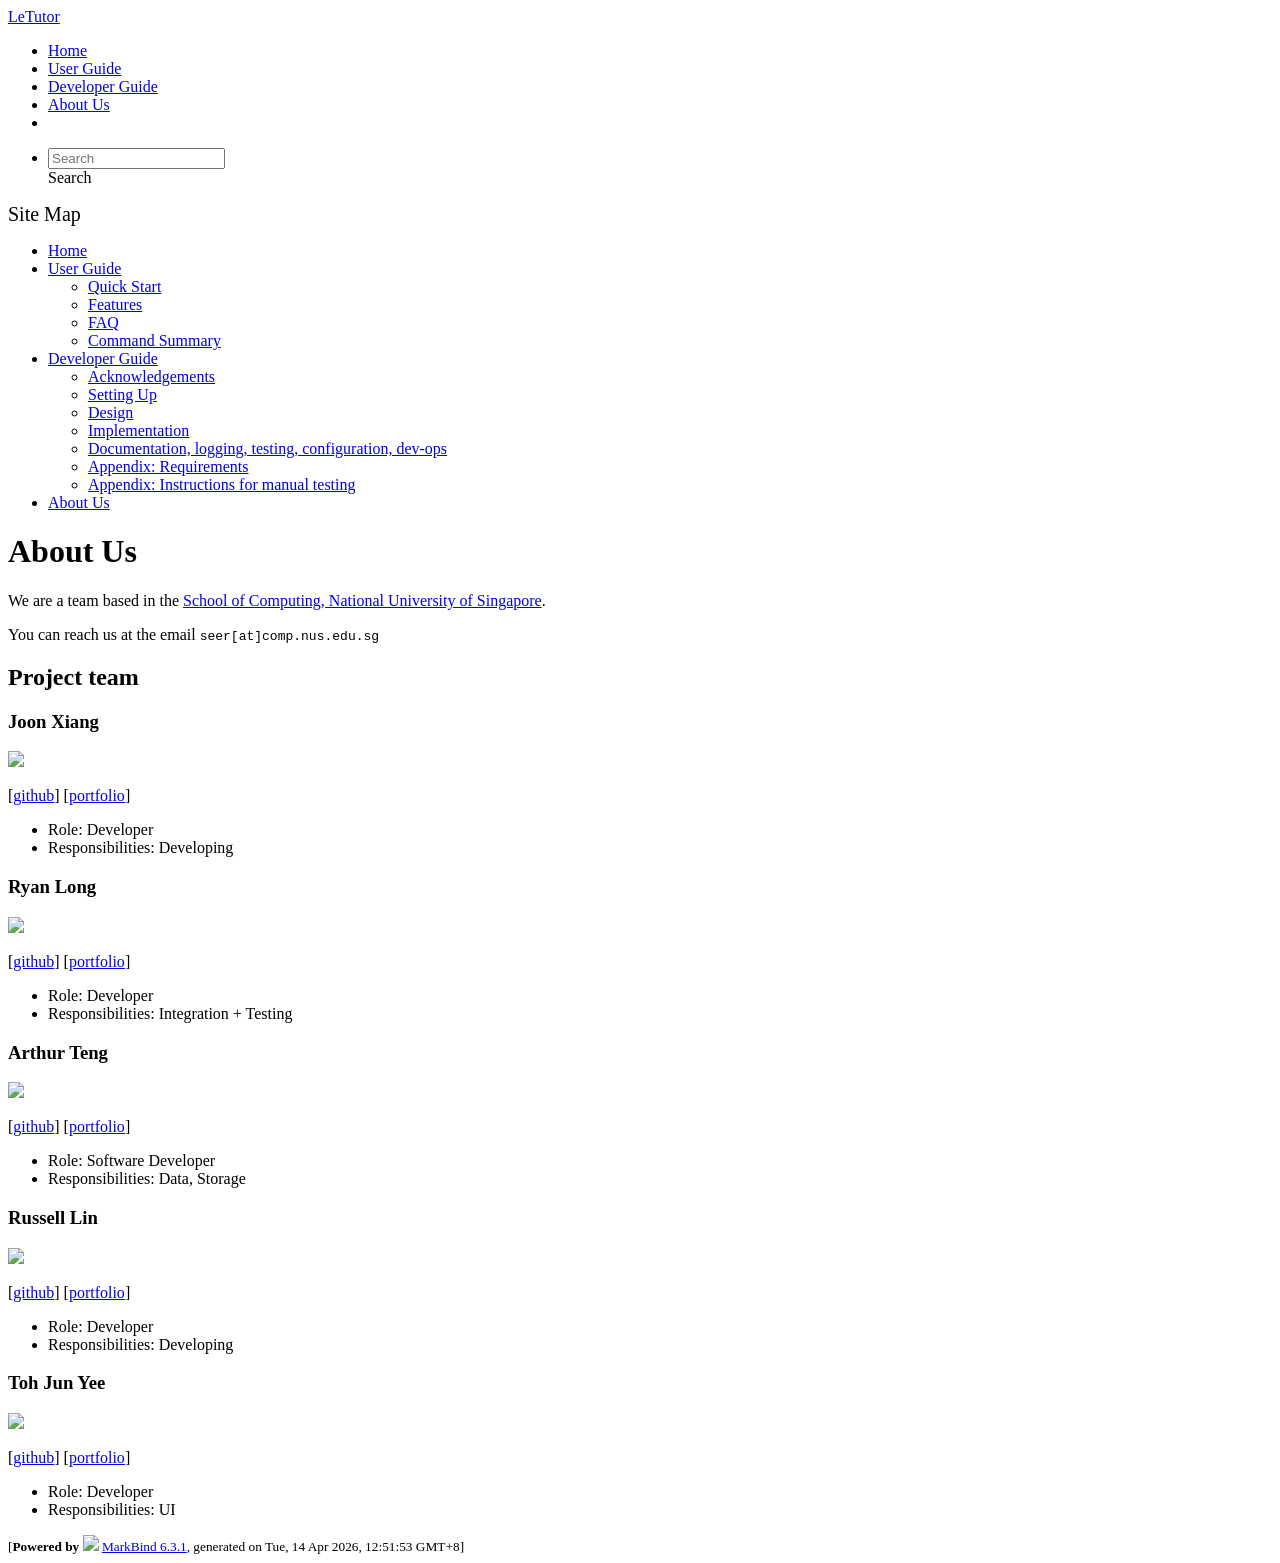
==== AboutUs.html @ 74c35b96 "deploy: 2dd0867e0ca7c27bc8e0aafd81cacf4e21fe19c0" ====
<!DOCTYPE html>
<html>
<head>
    <meta charset="utf-8">
    <meta http-equiv="X-UA-Compatible" content="IE=edge">
    <meta name="generator" content="MarkBind 6.3.1">
    <meta name="viewport" content="width=device-width, initial-scale=1"><title>LeTutor - About Us - AddressBook Level-3</title> <link rel="stylesheet" href="/tp/markbind/css/bootstrap.min.css"> <link rel="stylesheet" href="/tp/markbind/fontawesome/css/all.min.css"> <link rel="stylesheet" href="/tp/markbind/glyphicons/css/bootstrap-glyphicons.min.css"><link rel="stylesheet" href="/tp/markbind/css/codeblock-light.min.css"><link rel="stylesheet" href="/tp/markbind/css/markbind.min.css"><link rel="stylesheet" href="/tp/plugins/markbind-plugin-anchors/markbind-plugin-anchors.css"><link rel="stylesheet" href="/tp/plugins/markbind-plugin-tree/markbind-plugin-tree.css">
    
  <link rel="stylesheet" href="/tp/stylesheets/main.css">
<link rel="icon" href="/tp/images/SeEduLogo.png"></head>
<script>
  const baseUrl = '/tp'
</script>
<body  data-code-theme="light">
<div id="app"><!--[--><header sticky><div data-v-26aac3dc><nav class="navbar navbar-expand-md d-print-none navbar-dark bg-dark" data-v-26aac3dc><div class="container-fluid" data-v-26aac3dc><div class="navbar-left" data-v-26aac3dc><!--[--><a href="/tp/index.html" title="LeTutor" class="navbar-brand">LeTutor</a><!--]--></div><div class="navbar-default" data-v-26aac3dc><ul class="navbar-nav me-auto mt-2 mt-lg-0" data-v-26aac3dc><!--[--> <li><a href="/tp/index.html" class="nav-link">Home</a></li> <li><a href="/tp/UserGuide.html" class="nav-link">User Guide</a></li> <li><a href="/tp/DeveloperGuide.html" class="nav-link">Developer Guide</a></li> <li><a href="/tp/AboutUs.html" class="nav-link">About Us</a></li> <li><a href="https://github.com/AY2526S2-CS2103T-T08-4/tp" target="_blank" class="nav-link"><span><span aria-hidden="true" class="fab fa-github"></span></span></a></li> <!--]--></ul></div><ul class="navbar-nav navbar-right" data-v-26aac3dc><!--[--><li><form class="navbar-form"><div style="position:relative;" class="dropdown" data-v-00e26d0a><!--[--><input value="" data-bs-toggle="dropdown" type="text" class="form-control" placeholder="Search" autocomplete="off" data-v-00e26d0a><div class="form-control placeholder-div-hidden" data-v-00e26d0a>Search</div><!--]--><ul class="dropdown-menu search-dropdown-menu dropdown-menu-hidden dropdown-menu-end" data-v-00e26d0a><!--[--><!--]--></ul></div></form></li><!--]--></ul></div></nav><div style="display:none;" class="lower-navbar-container" data-v-26aac3dc><!--[--><!----><!----><!--]--></div></div></header> <div id="flex-body"><nav id="site-nav" data-v-6b1b63d2><!--[--><div class="site-nav-top"><div class="fw-bold mb-2" style="font-size:1.25rem;">Site Map</div></div> <div class="nav-component slim-scroll"><div class="site-nav-root"><!--[--><ul class="site-nav-list site-nav-list-root" data-v-6b1b63d2><!--[--><li><div class="site-nav-default-list-item site-nav-list-item-0" onclick="handleSiteNavClick(this)"><a href="/tp/index.html">Home</a></div></li> <li><div class="site-nav-default-list-item site-nav-list-item-0" onclick="handleSiteNavClick(this)"><a href="/tp/UserGuide.html">User Guide</a> <div class="site-nav-dropdown-btn-container"><i class="site-nav-dropdown-btn-icon site-nav-rotate-icon" onclick="handleSiteNavClick(this.parentNode.parentNode, false); event.stopPropagation();"><span class="glyphicon glyphicon-menu-down" aria-hidden="true"></span></i></div></div><ul class="site-nav-dropdown-container site-nav-dropdown-container-open site-nav-list"><li><div class="site-nav-default-list-item site-nav-list-item-1" onclick="handleSiteNavClick(this)"><a href="/tp/UserGuide.html#quick-start">Quick Start</a></div></li> <li><div class="site-nav-default-list-item site-nav-list-item-1" onclick="handleSiteNavClick(this)"><a href="/tp/UserGuide.html#features">Features</a></div></li> <li><div class="site-nav-default-list-item site-nav-list-item-1" onclick="handleSiteNavClick(this)"><a href="/tp/UserGuide.html#faq">FAQ</a></div></li> <li><div class="site-nav-default-list-item site-nav-list-item-1" onclick="handleSiteNavClick(this)"><a href="/tp/UserGuide.html#faq">Command Summary</a></div></li></ul></li> <li><div class="site-nav-default-list-item site-nav-list-item-0" onclick="handleSiteNavClick(this)"><a href="/tp/DeveloperGuide.html">Developer Guide</a> <div class="site-nav-dropdown-btn-container"><i class="site-nav-dropdown-btn-icon site-nav-rotate-icon" onclick="handleSiteNavClick(this.parentNode.parentNode, false); event.stopPropagation();"><span class="glyphicon glyphicon-menu-down" aria-hidden="true"></span></i></div></div><ul class="site-nav-dropdown-container site-nav-dropdown-container-open site-nav-list"><li><div class="site-nav-default-list-item site-nav-list-item-1" onclick="handleSiteNavClick(this)"><a href="/tp/DeveloperGuide.html#acknowledgements">Acknowledgements</a></div></li> <li><div class="site-nav-default-list-item site-nav-list-item-1" onclick="handleSiteNavClick(this)"><a href="/tp/DeveloperGuide.html#setting-up-getting-started">Setting Up</a></div></li> <li><div class="site-nav-default-list-item site-nav-list-item-1" onclick="handleSiteNavClick(this)"><a href="/tp/DeveloperGuide.html#design">Design</a></div></li> <li><div class="site-nav-default-list-item site-nav-list-item-1" onclick="handleSiteNavClick(this)"><a href="/tp/DeveloperGuide.html#implementation">Implementation</a></div></li> <li><div class="site-nav-default-list-item site-nav-list-item-1" onclick="handleSiteNavClick(this)"><a href="/tp/DeveloperGuide.html#documentation-logging-testing-configuration-dev-ops">Documentation, logging, testing, configuration, dev-ops</a></div></li> <li><div class="site-nav-default-list-item site-nav-list-item-1" onclick="handleSiteNavClick(this)"><a href="/tp/DeveloperGuide.html#appendix-requirements">Appendix: Requirements</a></div></li> <li><div class="site-nav-default-list-item site-nav-list-item-1" onclick="handleSiteNavClick(this)"><a href="/tp/DeveloperGuide.html#appendix-instructions-for-manual-testing">Appendix: Instructions for manual testing</a></div></li></ul></li> <li><div class="site-nav-default-list-item site-nav-list-item-0" onclick="handleSiteNavClick(this)"><a href="/tp/AboutUs.html">About Us</a></div></li><!--]--><!--v-if--></ul><!--]--></div></div><!--]--><!--v-if--></nav> <div id="content-wrapper"><h1 id="about-us">About Us<a class="fa fa-anchor" href="#about-us" onclick="event.stopPropagation()"></a></h1> <p>We are a team based in the <a href="http://www.comp.nus.edu.sg">School of Computing, National University of Singapore</a>.</p> <p>You can reach us at the email <code class="hljs inline no-lang">seer[at]comp.nus.edu.sg</code></p> <h2 id="project-team">Project team<a class="fa fa-anchor" href="#project-team" onclick="event.stopPropagation()"></a></h2> <h3 id="joon-xiang">Joon Xiang<a class="fa fa-anchor" href="#joon-xiang" onclick="event.stopPropagation()"></a></h3> <img src="/tp/images/jxgohh.png" width="200px"> <p>[<a href="https://github.com/jxgohh">github</a>]
[<a href="/tp/team/johndoe.html">portfolio</a>]</p> <ul><li>Role: Developer</li> <li>Responsibilities: Developing</li></ul> <h3 id="ryan-long">Ryan Long<a class="fa fa-anchor" href="#ryan-long" onclick="event.stopPropagation()"></a></h3> <img src="/tp/images/sehjinryan.png" width="200px"> <p>[<a href="http://github.com/sehjinryan">github</a>]
[<a href="/tp/team/johndoe.html">portfolio</a>]</p> <ul><li>Role: Developer</li> <li>Responsibilities: Integration + Testing</li></ul> <h3 id="arthur-teng">Arthur Teng<a class="fa fa-anchor" href="#arthur-teng" onclick="event.stopPropagation()"></a></h3> <img src="/tp/images/archonward.png" width="200px"> <p>[<a href="http://github.com/archonward">github</a>] [<a href="/tp/team/johndoe.html">portfolio</a>]</p> <ul><li>Role: Software Developer</li> <li>Responsibilities: Data, Storage</li></ul> <h3 id="russell-lin">Russell Lin<a class="fa fa-anchor" href="#russell-lin" onclick="event.stopPropagation()"></a></h3> <img src="/tp/images/sillymursu.png" width="200px"> <p>[<a href="http://github.com/sillymursu">github</a>]
[<a href="/tp/team/johndoe.html">portfolio</a>]</p> <ul><li>Role: Developer</li> <li>Responsibilities: Developing</li></ul> <h3 id="toh-jun-yee">Toh Jun Yee<a class="fa fa-anchor" href="#toh-jun-yee" onclick="event.stopPropagation()"></a></h3> <img src="/tp/images/desnen.png" width="200px"> <p>[<a href="http://github.com/desnen">github</a>]
[<a href="/tp/team/johndoe.html">portfolio</a>]</p> <ul><li>Role: Developer</li> <li>Responsibilities: UI</li></ul></div> <nav id="page-nav" data-v-6b1b63d2><!--[--><div class="nav-component slim-scroll"></div><!--]--><!--v-if--></nav> <div class="scroll-top-button fa-lg d-print-none" style="display:none;bottom:2%;right:2%;position:fixed;" aria-hidden="true"><!--[--><i class="fas fa-arrow-circle-up"></i><!--]--></div></div> <footer><div class="text-center"><small>[<span><strong>Powered by</strong></span> <img src="https://markbind.org/favicon.ico" width="30"> <a href="https://markbind.org/">MarkBind 6.3.1</a>, generated on Tue, 14 Apr 2026, 12:51:53 GMT+8]</small></div></footer><!--]--></div>
</body><script src="/tp/markbind/js/bootstrap-utility.min.js"></script>
<script src="/tp/markbind/js/polyfill.min.js"></script>
<script src="/tp/markbind/js/vue.global.prod.min.js"></script>
<script src="/tp/markbind/js/markbind.min.js"></script>
<script src="AboutUs.page-vue-render.js"></script>
<script>
  MarkBind.setupWithSearch()
</script>
</html>
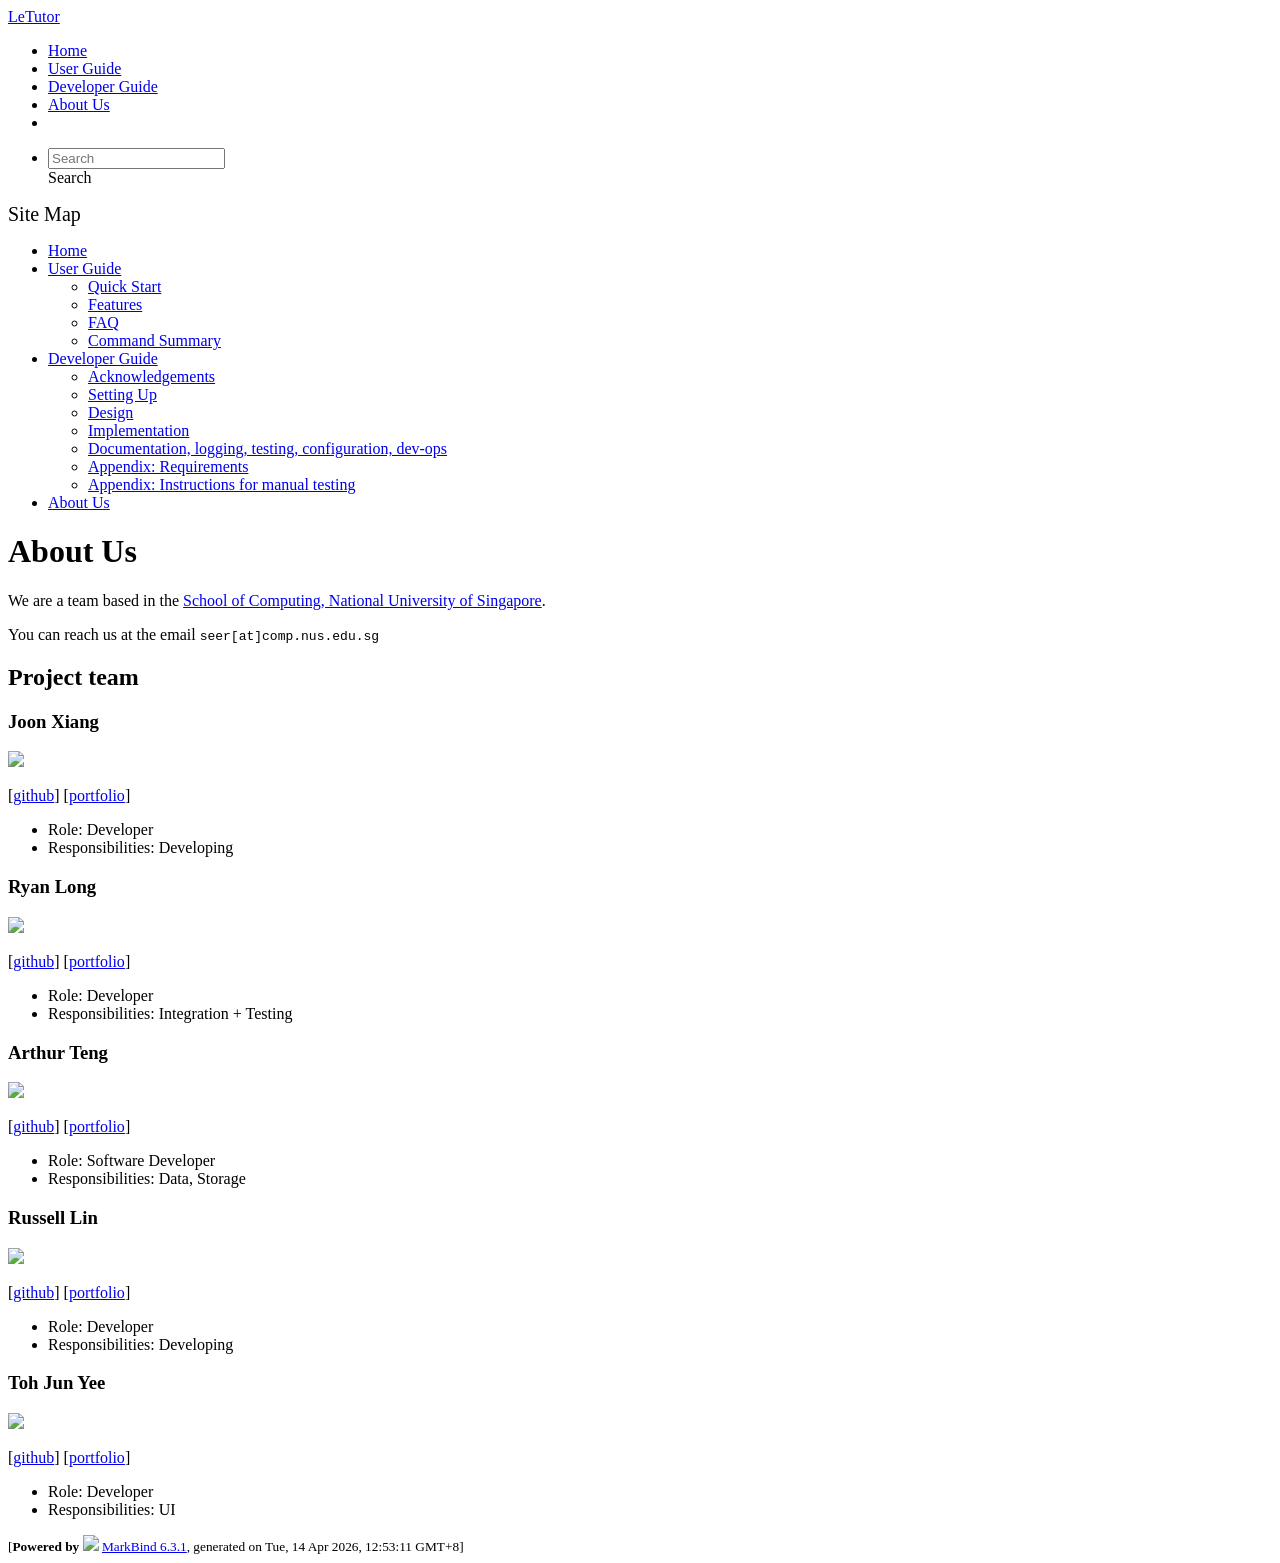
==== commit b8eb90fe: "deploy: 23c61cf572f37f489bb206acfd65552ca216626f" ====
--- a/AboutUs.html
+++ b/AboutUs.html
@@ -16,7 +16,7 @@
 [<a href="/tp/team/johndoe.html">portfolio</a>]</p> <ul><li>Role: Developer</li> <li>Responsibilities: Developing</li></ul> <h3 id="ryan-long">Ryan Long<a class="fa fa-anchor" href="#ryan-long" onclick="event.stopPropagation()"></a></h3> <img src="/tp/images/sehjinryan.png" width="200px"> <p>[<a href="http://github.com/sehjinryan">github</a>]
 [<a href="/tp/team/johndoe.html">portfolio</a>]</p> <ul><li>Role: Developer</li> <li>Responsibilities: Integration + Testing</li></ul> <h3 id="arthur-teng">Arthur Teng<a class="fa fa-anchor" href="#arthur-teng" onclick="event.stopPropagation()"></a></h3> <img src="/tp/images/archonward.png" width="200px"> <p>[<a href="http://github.com/archonward">github</a>] [<a href="/tp/team/johndoe.html">portfolio</a>]</p> <ul><li>Role: Software Developer</li> <li>Responsibilities: Data, Storage</li></ul> <h3 id="russell-lin">Russell Lin<a class="fa fa-anchor" href="#russell-lin" onclick="event.stopPropagation()"></a></h3> <img src="/tp/images/sillymursu.png" width="200px"> <p>[<a href="http://github.com/sillymursu">github</a>]
 [<a href="/tp/team/johndoe.html">portfolio</a>]</p> <ul><li>Role: Developer</li> <li>Responsibilities: Developing</li></ul> <h3 id="toh-jun-yee">Toh Jun Yee<a class="fa fa-anchor" href="#toh-jun-yee" onclick="event.stopPropagation()"></a></h3> <img src="/tp/images/desnen.png" width="200px"> <p>[<a href="http://github.com/desnen">github</a>]
-[<a href="/tp/team/johndoe.html">portfolio</a>]</p> <ul><li>Role: Developer</li> <li>Responsibilities: UI</li></ul></div> <nav id="page-nav" data-v-6b1b63d2><!--[--><div class="nav-component slim-scroll"></div><!--]--><!--v-if--></nav> <div class="scroll-top-button fa-lg d-print-none" style="display:none;bottom:2%;right:2%;position:fixed;" aria-hidden="true"><!--[--><i class="fas fa-arrow-circle-up"></i><!--]--></div></div> <footer><div class="text-center"><small>[<span><strong>Powered by</strong></span> <img src="https://markbind.org/favicon.ico" width="30"> <a href="https://markbind.org/">MarkBind 6.3.1</a>, generated on Tue, 14 Apr 2026, 12:51:53 GMT+8]</small></div></footer><!--]--></div>
+[<a href="/tp/team/johndoe.html">portfolio</a>]</p> <ul><li>Role: Developer</li> <li>Responsibilities: UI</li></ul></div> <nav id="page-nav" data-v-6b1b63d2><!--[--><div class="nav-component slim-scroll"></div><!--]--><!--v-if--></nav> <div class="scroll-top-button fa-lg d-print-none" style="display:none;bottom:2%;right:2%;position:fixed;" aria-hidden="true"><!--[--><i class="fas fa-arrow-circle-up"></i><!--]--></div></div> <footer><div class="text-center"><small>[<span><strong>Powered by</strong></span> <img src="https://markbind.org/favicon.ico" width="30"> <a href="https://markbind.org/">MarkBind 6.3.1</a>, generated on Tue, 14 Apr 2026, 12:53:11 GMT+8]</small></div></footer><!--]--></div>
 </body><script src="/tp/markbind/js/bootstrap-utility.min.js"></script>
 <script src="/tp/markbind/js/polyfill.min.js"></script>
 <script src="/tp/markbind/js/vue.global.prod.min.js"></script>
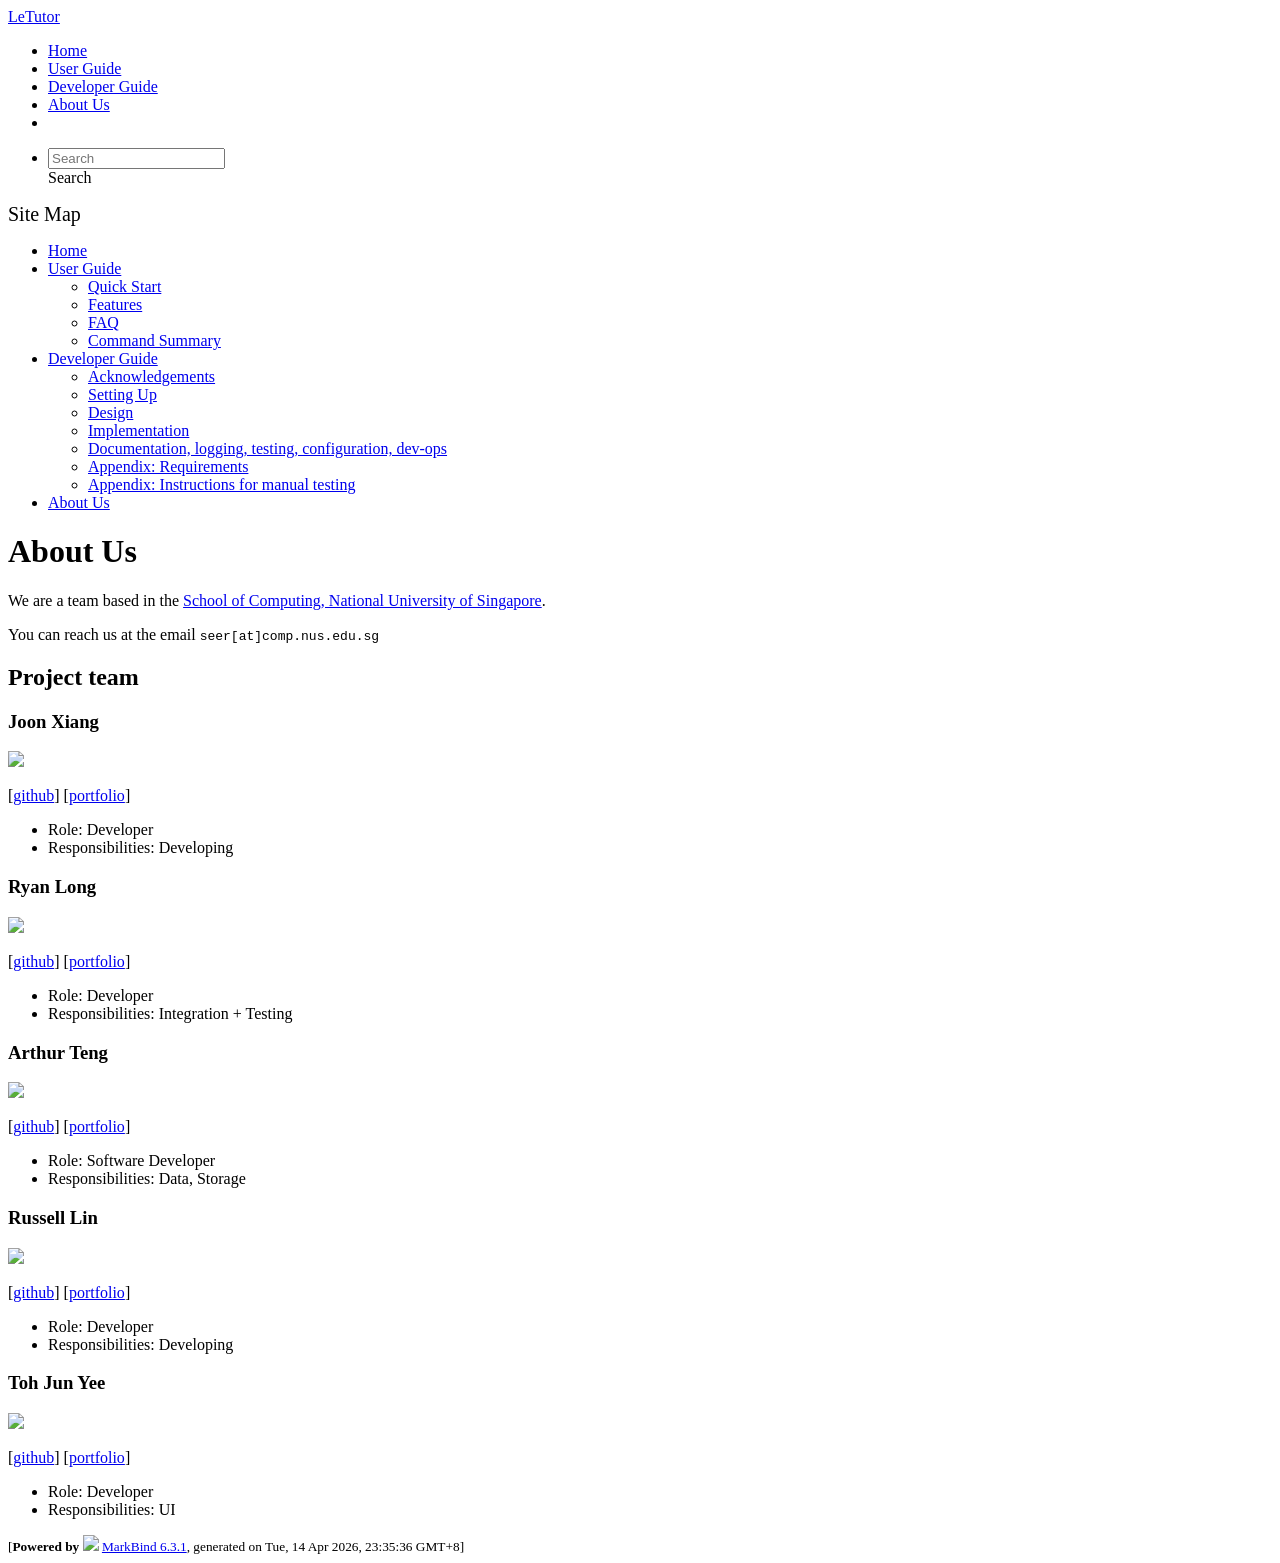
==== commit 82cde972: "deploy: 86b9d9c74830ad6a4b5d6097e4ae09e3dc5cbf24" ====
--- a/AboutUs.html
+++ b/AboutUs.html
@@ -16,7 +16,7 @@
 [<a href="/tp/team/johndoe.html">portfolio</a>]</p> <ul><li>Role: Developer</li> <li>Responsibilities: Developing</li></ul> <h3 id="ryan-long">Ryan Long<a class="fa fa-anchor" href="#ryan-long" onclick="event.stopPropagation()"></a></h3> <img src="/tp/images/sehjinryan.png" width="200px"> <p>[<a href="http://github.com/sehjinryan">github</a>]
 [<a href="/tp/team/johndoe.html">portfolio</a>]</p> <ul><li>Role: Developer</li> <li>Responsibilities: Integration + Testing</li></ul> <h3 id="arthur-teng">Arthur Teng<a class="fa fa-anchor" href="#arthur-teng" onclick="event.stopPropagation()"></a></h3> <img src="/tp/images/archonward.png" width="200px"> <p>[<a href="http://github.com/archonward">github</a>] [<a href="/tp/team/johndoe.html">portfolio</a>]</p> <ul><li>Role: Software Developer</li> <li>Responsibilities: Data, Storage</li></ul> <h3 id="russell-lin">Russell Lin<a class="fa fa-anchor" href="#russell-lin" onclick="event.stopPropagation()"></a></h3> <img src="/tp/images/sillymursu.png" width="200px"> <p>[<a href="http://github.com/sillymursu">github</a>]
 [<a href="/tp/team/johndoe.html">portfolio</a>]</p> <ul><li>Role: Developer</li> <li>Responsibilities: Developing</li></ul> <h3 id="toh-jun-yee">Toh Jun Yee<a class="fa fa-anchor" href="#toh-jun-yee" onclick="event.stopPropagation()"></a></h3> <img src="/tp/images/desnen.png" width="200px"> <p>[<a href="http://github.com/desnen">github</a>]
-[<a href="/tp/team/johndoe.html">portfolio</a>]</p> <ul><li>Role: Developer</li> <li>Responsibilities: UI</li></ul></div> <nav id="page-nav" data-v-6b1b63d2><!--[--><div class="nav-component slim-scroll"></div><!--]--><!--v-if--></nav> <div class="scroll-top-button fa-lg d-print-none" style="display:none;bottom:2%;right:2%;position:fixed;" aria-hidden="true"><!--[--><i class="fas fa-arrow-circle-up"></i><!--]--></div></div> <footer><div class="text-center"><small>[<span><strong>Powered by</strong></span> <img src="https://markbind.org/favicon.ico" width="30"> <a href="https://markbind.org/">MarkBind 6.3.1</a>, generated on Tue, 14 Apr 2026, 12:53:11 GMT+8]</small></div></footer><!--]--></div>
+[<a href="/tp/team/johndoe.html">portfolio</a>]</p> <ul><li>Role: Developer</li> <li>Responsibilities: UI</li></ul></div> <nav id="page-nav" data-v-6b1b63d2><!--[--><div class="nav-component slim-scroll"></div><!--]--><!--v-if--></nav> <div class="scroll-top-button fa-lg d-print-none" style="display:none;bottom:2%;right:2%;position:fixed;" aria-hidden="true"><!--[--><i class="fas fa-arrow-circle-up"></i><!--]--></div></div> <footer><div class="text-center"><small>[<span><strong>Powered by</strong></span> <img src="https://markbind.org/favicon.ico" width="30"> <a href="https://markbind.org/">MarkBind 6.3.1</a>, generated on Tue, 14 Apr 2026, 23:35:36 GMT+8]</small></div></footer><!--]--></div>
 </body><script src="/tp/markbind/js/bootstrap-utility.min.js"></script>
 <script src="/tp/markbind/js/polyfill.min.js"></script>
 <script src="/tp/markbind/js/vue.global.prod.min.js"></script>
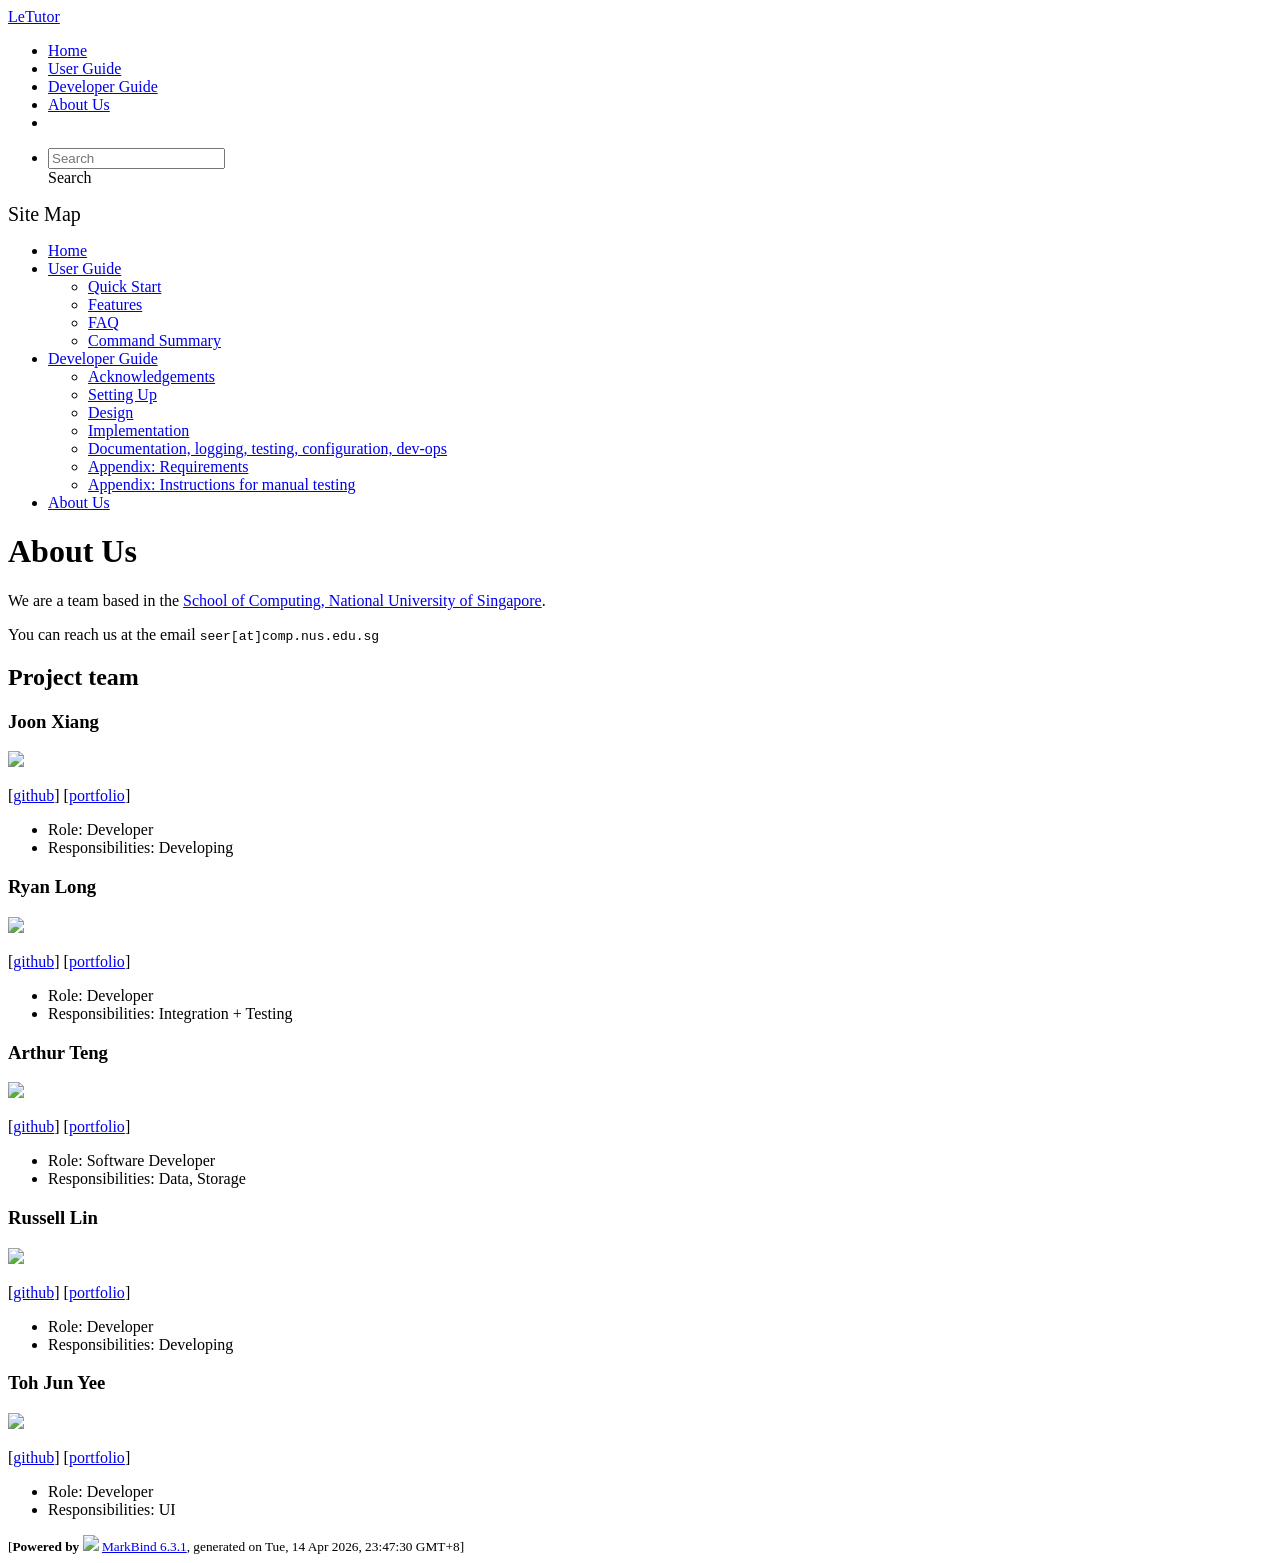
==== commit 6be4e7ed: "deploy: 55eed803f21c1b9beb234dc24456bff3432541c5" ====
--- a/AboutUs.html
+++ b/AboutUs.html
@@ -16,7 +16,7 @@
 [<a href="/tp/team/johndoe.html">portfolio</a>]</p> <ul><li>Role: Developer</li> <li>Responsibilities: Developing</li></ul> <h3 id="ryan-long">Ryan Long<a class="fa fa-anchor" href="#ryan-long" onclick="event.stopPropagation()"></a></h3> <img src="/tp/images/sehjinryan.png" width="200px"> <p>[<a href="http://github.com/sehjinryan">github</a>]
 [<a href="/tp/team/johndoe.html">portfolio</a>]</p> <ul><li>Role: Developer</li> <li>Responsibilities: Integration + Testing</li></ul> <h3 id="arthur-teng">Arthur Teng<a class="fa fa-anchor" href="#arthur-teng" onclick="event.stopPropagation()"></a></h3> <img src="/tp/images/archonward.png" width="200px"> <p>[<a href="http://github.com/archonward">github</a>] [<a href="/tp/team/johndoe.html">portfolio</a>]</p> <ul><li>Role: Software Developer</li> <li>Responsibilities: Data, Storage</li></ul> <h3 id="russell-lin">Russell Lin<a class="fa fa-anchor" href="#russell-lin" onclick="event.stopPropagation()"></a></h3> <img src="/tp/images/sillymursu.png" width="200px"> <p>[<a href="http://github.com/sillymursu">github</a>]
 [<a href="/tp/team/johndoe.html">portfolio</a>]</p> <ul><li>Role: Developer</li> <li>Responsibilities: Developing</li></ul> <h3 id="toh-jun-yee">Toh Jun Yee<a class="fa fa-anchor" href="#toh-jun-yee" onclick="event.stopPropagation()"></a></h3> <img src="/tp/images/desnen.png" width="200px"> <p>[<a href="http://github.com/desnen">github</a>]
-[<a href="/tp/team/johndoe.html">portfolio</a>]</p> <ul><li>Role: Developer</li> <li>Responsibilities: UI</li></ul></div> <nav id="page-nav" data-v-6b1b63d2><!--[--><div class="nav-component slim-scroll"></div><!--]--><!--v-if--></nav> <div class="scroll-top-button fa-lg d-print-none" style="display:none;bottom:2%;right:2%;position:fixed;" aria-hidden="true"><!--[--><i class="fas fa-arrow-circle-up"></i><!--]--></div></div> <footer><div class="text-center"><small>[<span><strong>Powered by</strong></span> <img src="https://markbind.org/favicon.ico" width="30"> <a href="https://markbind.org/">MarkBind 6.3.1</a>, generated on Tue, 14 Apr 2026, 23:35:36 GMT+8]</small></div></footer><!--]--></div>
+[<a href="/tp/team/johndoe.html">portfolio</a>]</p> <ul><li>Role: Developer</li> <li>Responsibilities: UI</li></ul></div> <nav id="page-nav" data-v-6b1b63d2><!--[--><div class="nav-component slim-scroll"></div><!--]--><!--v-if--></nav> <div class="scroll-top-button fa-lg d-print-none" style="display:none;bottom:2%;right:2%;position:fixed;" aria-hidden="true"><!--[--><i class="fas fa-arrow-circle-up"></i><!--]--></div></div> <footer><div class="text-center"><small>[<span><strong>Powered by</strong></span> <img src="https://markbind.org/favicon.ico" width="30"> <a href="https://markbind.org/">MarkBind 6.3.1</a>, generated on Tue, 14 Apr 2026, 23:47:30 GMT+8]</small></div></footer><!--]--></div>
 </body><script src="/tp/markbind/js/bootstrap-utility.min.js"></script>
 <script src="/tp/markbind/js/polyfill.min.js"></script>
 <script src="/tp/markbind/js/vue.global.prod.min.js"></script>
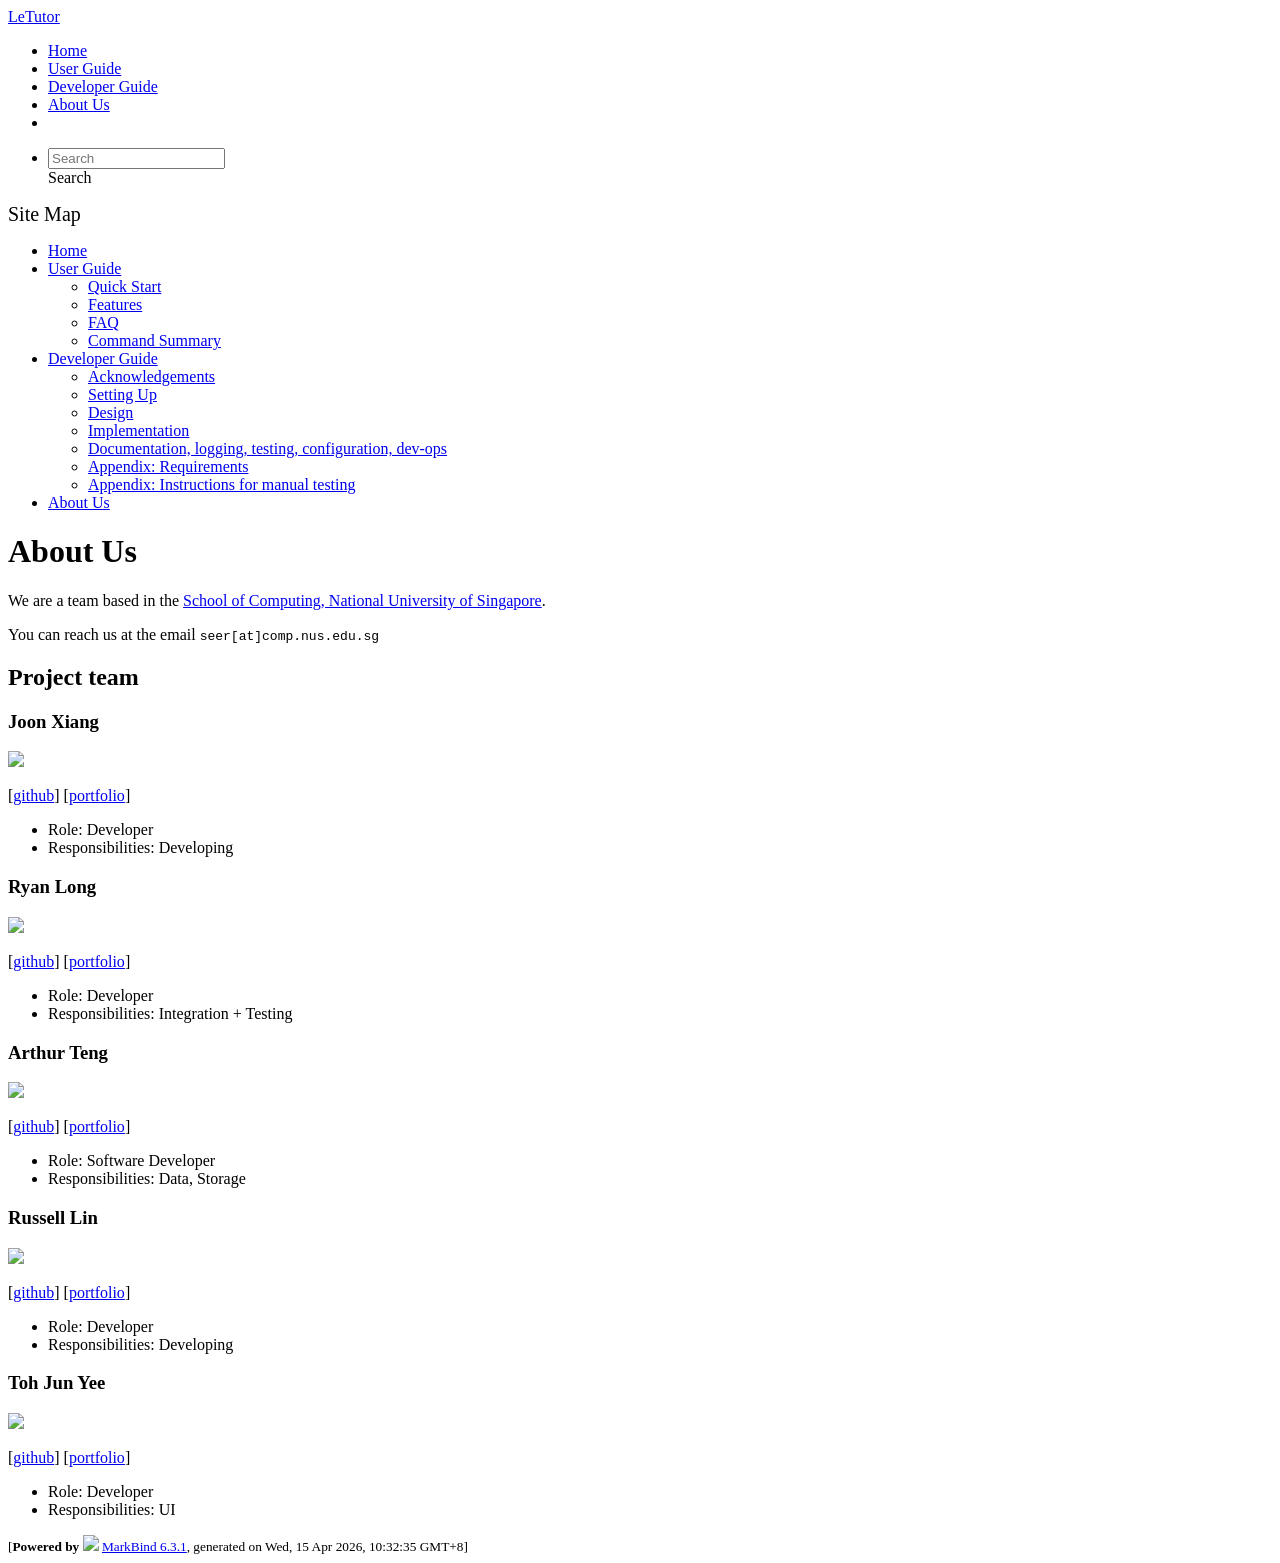
==== commit e166da07: "deploy: 48d4106a1eae3ce7fb3d45343957df306fa30cd9" ====
--- a/AboutUs.html
+++ b/AboutUs.html
@@ -16,7 +16,7 @@
 [<a href="/tp/team/johndoe.html">portfolio</a>]</p> <ul><li>Role: Developer</li> <li>Responsibilities: Developing</li></ul> <h3 id="ryan-long">Ryan Long<a class="fa fa-anchor" href="#ryan-long" onclick="event.stopPropagation()"></a></h3> <img src="/tp/images/sehjinryan.png" width="200px"> <p>[<a href="http://github.com/sehjinryan">github</a>]
 [<a href="/tp/team/johndoe.html">portfolio</a>]</p> <ul><li>Role: Developer</li> <li>Responsibilities: Integration + Testing</li></ul> <h3 id="arthur-teng">Arthur Teng<a class="fa fa-anchor" href="#arthur-teng" onclick="event.stopPropagation()"></a></h3> <img src="/tp/images/archonward.png" width="200px"> <p>[<a href="http://github.com/archonward">github</a>] [<a href="/tp/team/johndoe.html">portfolio</a>]</p> <ul><li>Role: Software Developer</li> <li>Responsibilities: Data, Storage</li></ul> <h3 id="russell-lin">Russell Lin<a class="fa fa-anchor" href="#russell-lin" onclick="event.stopPropagation()"></a></h3> <img src="/tp/images/sillymursu.png" width="200px"> <p>[<a href="http://github.com/sillymursu">github</a>]
 [<a href="/tp/team/johndoe.html">portfolio</a>]</p> <ul><li>Role: Developer</li> <li>Responsibilities: Developing</li></ul> <h3 id="toh-jun-yee">Toh Jun Yee<a class="fa fa-anchor" href="#toh-jun-yee" onclick="event.stopPropagation()"></a></h3> <img src="/tp/images/desnen.png" width="200px"> <p>[<a href="http://github.com/desnen">github</a>]
-[<a href="/tp/team/johndoe.html">portfolio</a>]</p> <ul><li>Role: Developer</li> <li>Responsibilities: UI</li></ul></div> <nav id="page-nav" data-v-6b1b63d2><!--[--><div class="nav-component slim-scroll"></div><!--]--><!--v-if--></nav> <div class="scroll-top-button fa-lg d-print-none" style="display:none;bottom:2%;right:2%;position:fixed;" aria-hidden="true"><!--[--><i class="fas fa-arrow-circle-up"></i><!--]--></div></div> <footer><div class="text-center"><small>[<span><strong>Powered by</strong></span> <img src="https://markbind.org/favicon.ico" width="30"> <a href="https://markbind.org/">MarkBind 6.3.1</a>, generated on Tue, 14 Apr 2026, 23:47:30 GMT+8]</small></div></footer><!--]--></div>
+[<a href="/tp/team/johndoe.html">portfolio</a>]</p> <ul><li>Role: Developer</li> <li>Responsibilities: UI</li></ul></div> <nav id="page-nav" data-v-6b1b63d2><!--[--><div class="nav-component slim-scroll"></div><!--]--><!--v-if--></nav> <div class="scroll-top-button fa-lg d-print-none" style="display:none;bottom:2%;right:2%;position:fixed;" aria-hidden="true"><!--[--><i class="fas fa-arrow-circle-up"></i><!--]--></div></div> <footer><div class="text-center"><small>[<span><strong>Powered by</strong></span> <img src="https://markbind.org/favicon.ico" width="30"> <a href="https://markbind.org/">MarkBind 6.3.1</a>, generated on Wed, 15 Apr 2026, 10:32:35 GMT+8]</small></div></footer><!--]--></div>
 </body><script src="/tp/markbind/js/bootstrap-utility.min.js"></script>
 <script src="/tp/markbind/js/polyfill.min.js"></script>
 <script src="/tp/markbind/js/vue.global.prod.min.js"></script>
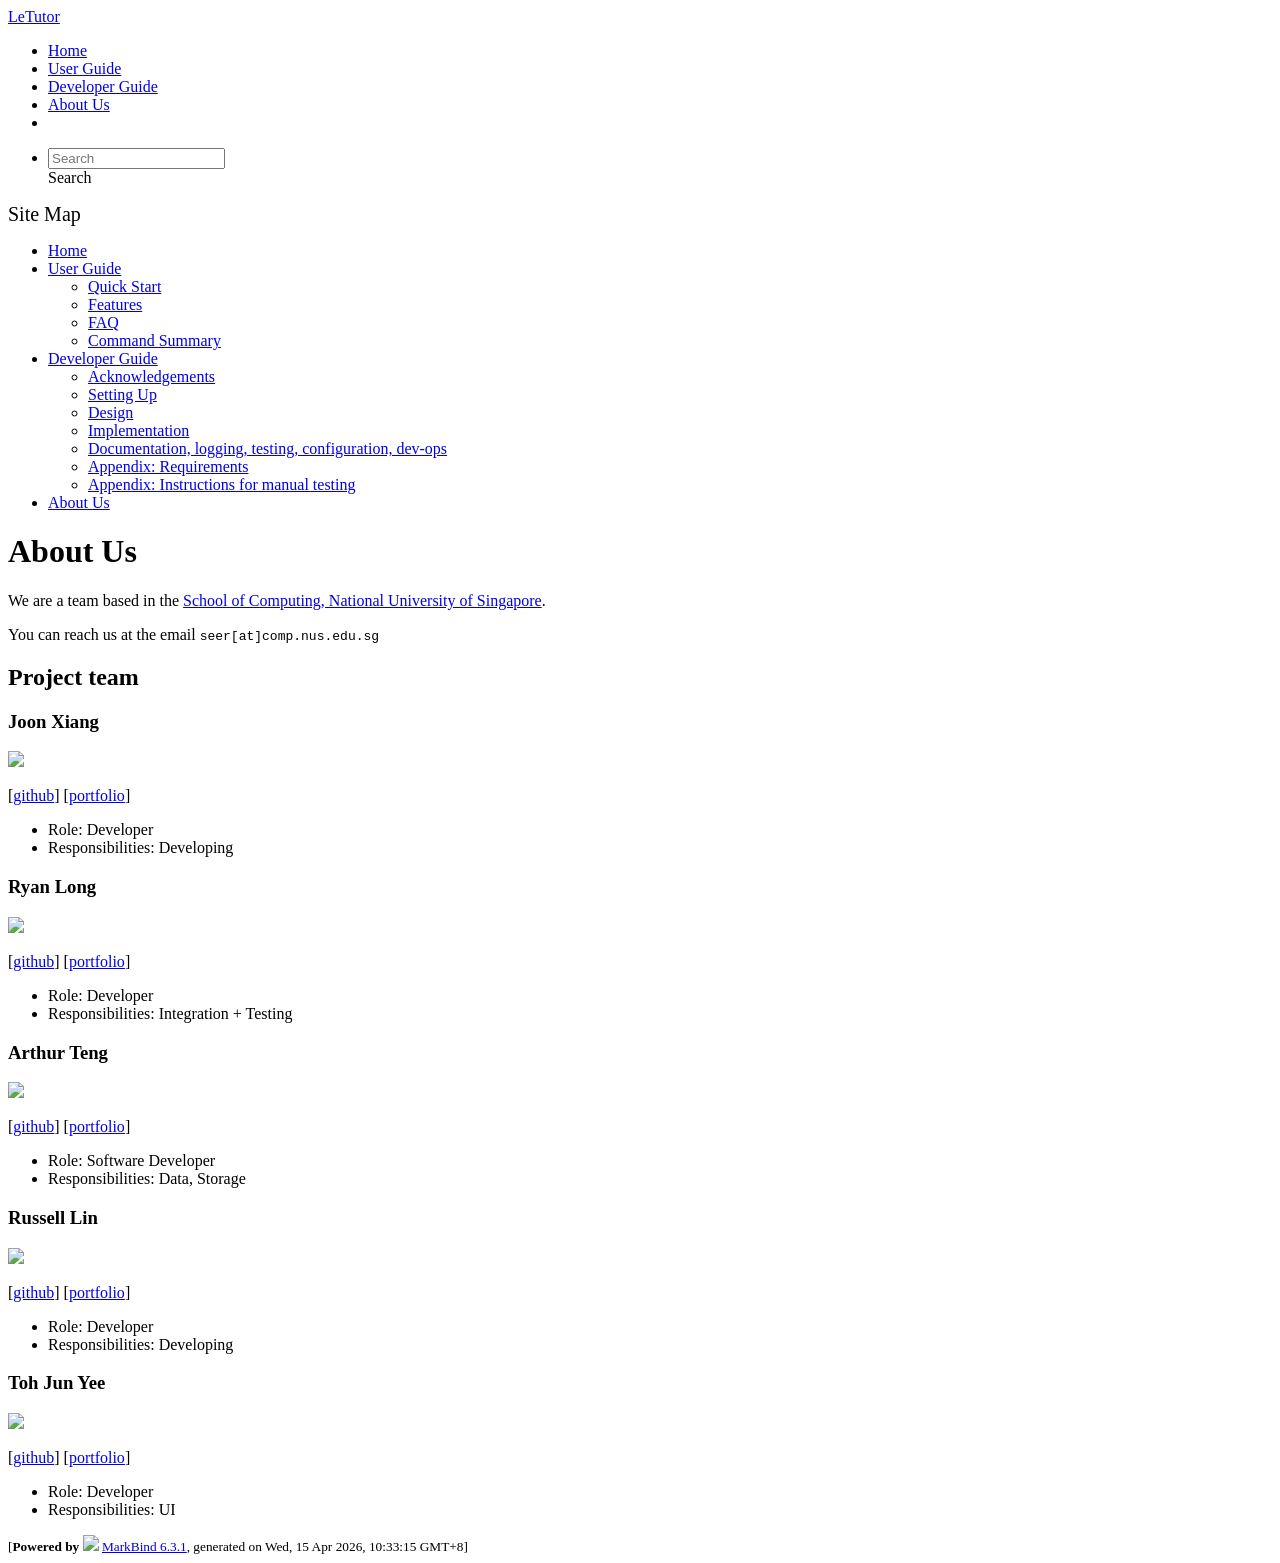
==== commit 4cdf47b8: "deploy: 87b7a645a8135f2871ed28211c6dff32fc7e9b7d" ====
--- a/AboutUs.html
+++ b/AboutUs.html
@@ -16,7 +16,7 @@
 [<a href="/tp/team/johndoe.html">portfolio</a>]</p> <ul><li>Role: Developer</li> <li>Responsibilities: Developing</li></ul> <h3 id="ryan-long">Ryan Long<a class="fa fa-anchor" href="#ryan-long" onclick="event.stopPropagation()"></a></h3> <img src="/tp/images/sehjinryan.png" width="200px"> <p>[<a href="http://github.com/sehjinryan">github</a>]
 [<a href="/tp/team/johndoe.html">portfolio</a>]</p> <ul><li>Role: Developer</li> <li>Responsibilities: Integration + Testing</li></ul> <h3 id="arthur-teng">Arthur Teng<a class="fa fa-anchor" href="#arthur-teng" onclick="event.stopPropagation()"></a></h3> <img src="/tp/images/archonward.png" width="200px"> <p>[<a href="http://github.com/archonward">github</a>] [<a href="/tp/team/johndoe.html">portfolio</a>]</p> <ul><li>Role: Software Developer</li> <li>Responsibilities: Data, Storage</li></ul> <h3 id="russell-lin">Russell Lin<a class="fa fa-anchor" href="#russell-lin" onclick="event.stopPropagation()"></a></h3> <img src="/tp/images/sillymursu.png" width="200px"> <p>[<a href="http://github.com/sillymursu">github</a>]
 [<a href="/tp/team/johndoe.html">portfolio</a>]</p> <ul><li>Role: Developer</li> <li>Responsibilities: Developing</li></ul> <h3 id="toh-jun-yee">Toh Jun Yee<a class="fa fa-anchor" href="#toh-jun-yee" onclick="event.stopPropagation()"></a></h3> <img src="/tp/images/desnen.png" width="200px"> <p>[<a href="http://github.com/desnen">github</a>]
-[<a href="/tp/team/johndoe.html">portfolio</a>]</p> <ul><li>Role: Developer</li> <li>Responsibilities: UI</li></ul></div> <nav id="page-nav" data-v-6b1b63d2><!--[--><div class="nav-component slim-scroll"></div><!--]--><!--v-if--></nav> <div class="scroll-top-button fa-lg d-print-none" style="display:none;bottom:2%;right:2%;position:fixed;" aria-hidden="true"><!--[--><i class="fas fa-arrow-circle-up"></i><!--]--></div></div> <footer><div class="text-center"><small>[<span><strong>Powered by</strong></span> <img src="https://markbind.org/favicon.ico" width="30"> <a href="https://markbind.org/">MarkBind 6.3.1</a>, generated on Wed, 15 Apr 2026, 10:32:35 GMT+8]</small></div></footer><!--]--></div>
+[<a href="/tp/team/johndoe.html">portfolio</a>]</p> <ul><li>Role: Developer</li> <li>Responsibilities: UI</li></ul></div> <nav id="page-nav" data-v-6b1b63d2><!--[--><div class="nav-component slim-scroll"></div><!--]--><!--v-if--></nav> <div class="scroll-top-button fa-lg d-print-none" style="display:none;bottom:2%;right:2%;position:fixed;" aria-hidden="true"><!--[--><i class="fas fa-arrow-circle-up"></i><!--]--></div></div> <footer><div class="text-center"><small>[<span><strong>Powered by</strong></span> <img src="https://markbind.org/favicon.ico" width="30"> <a href="https://markbind.org/">MarkBind 6.3.1</a>, generated on Wed, 15 Apr 2026, 10:33:15 GMT+8]</small></div></footer><!--]--></div>
 </body><script src="/tp/markbind/js/bootstrap-utility.min.js"></script>
 <script src="/tp/markbind/js/polyfill.min.js"></script>
 <script src="/tp/markbind/js/vue.global.prod.min.js"></script>
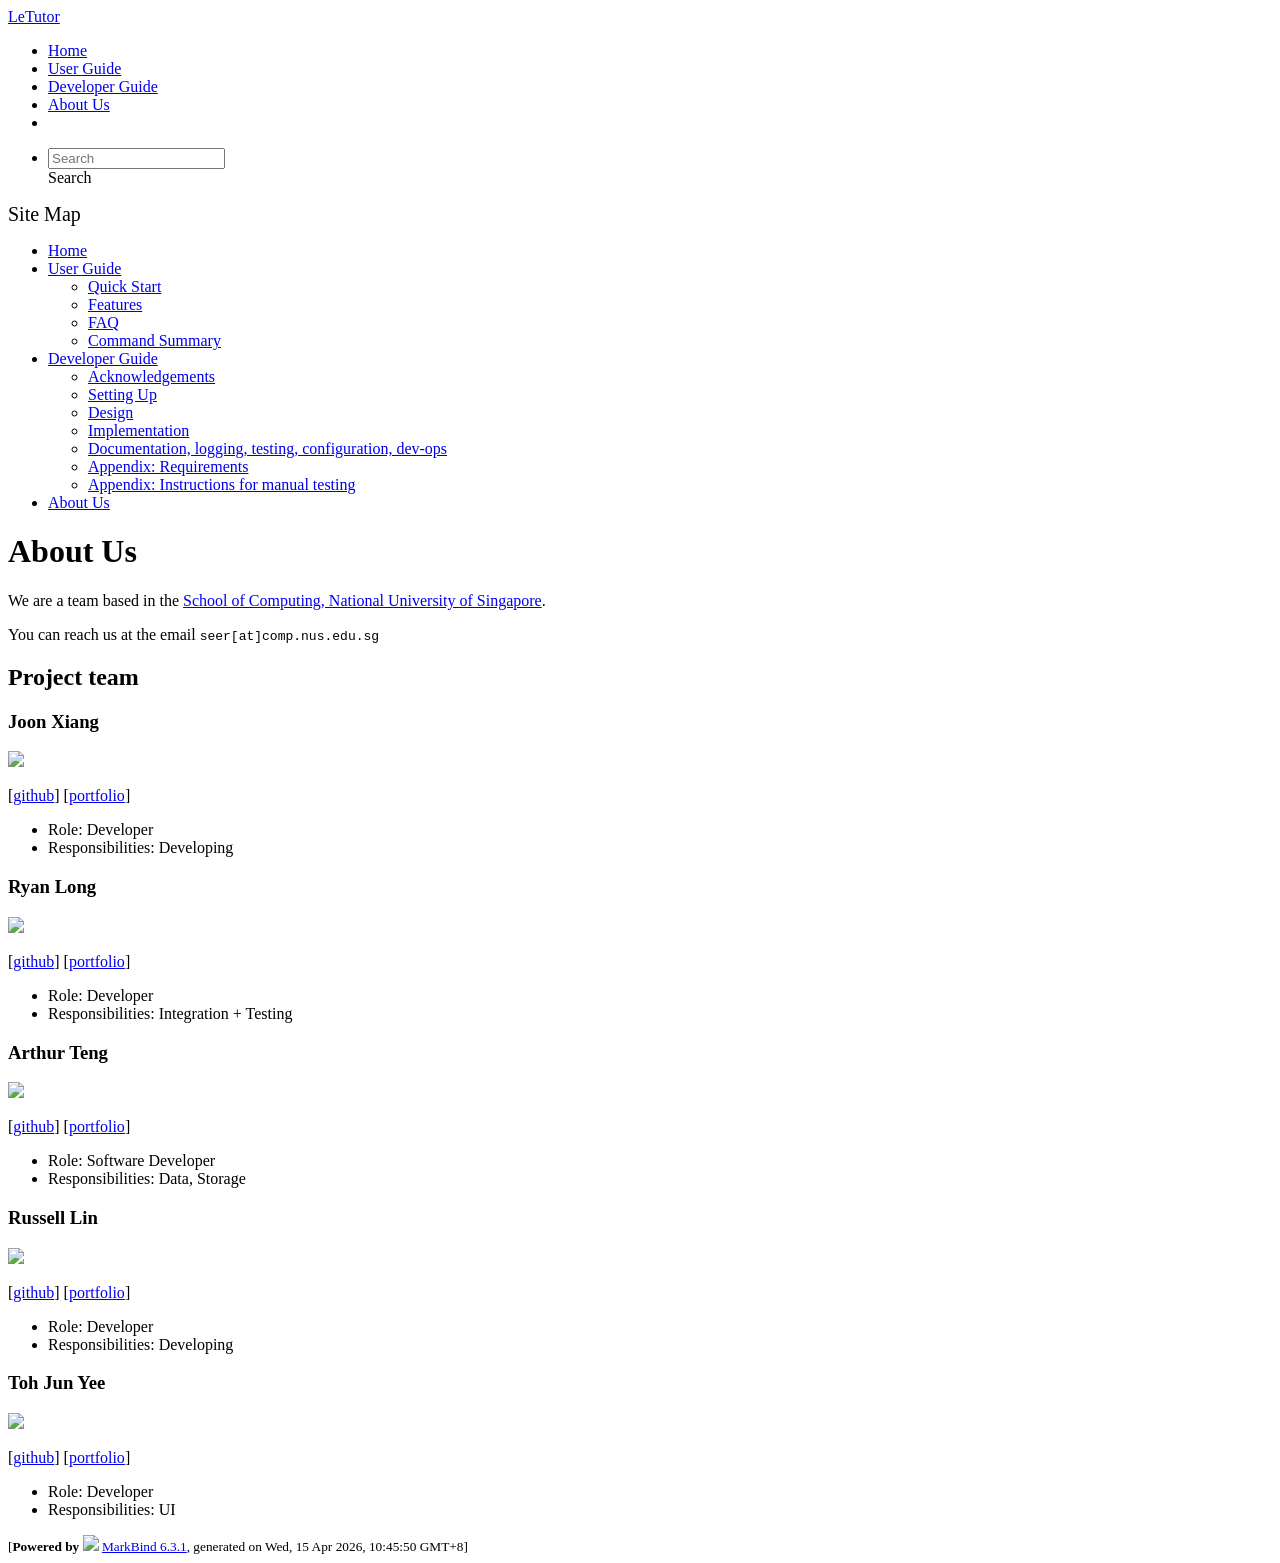
==== commit 65052d2e: "deploy: e55ffbcf493fdee2baf912ce64232f34124b1fc9" ====
--- a/AboutUs.html
+++ b/AboutUs.html
@@ -16,7 +16,7 @@
 [<a href="/tp/team/johndoe.html">portfolio</a>]</p> <ul><li>Role: Developer</li> <li>Responsibilities: Developing</li></ul> <h3 id="ryan-long">Ryan Long<a class="fa fa-anchor" href="#ryan-long" onclick="event.stopPropagation()"></a></h3> <img src="/tp/images/sehjinryan.png" width="200px"> <p>[<a href="http://github.com/sehjinryan">github</a>]
 [<a href="/tp/team/johndoe.html">portfolio</a>]</p> <ul><li>Role: Developer</li> <li>Responsibilities: Integration + Testing</li></ul> <h3 id="arthur-teng">Arthur Teng<a class="fa fa-anchor" href="#arthur-teng" onclick="event.stopPropagation()"></a></h3> <img src="/tp/images/archonward.png" width="200px"> <p>[<a href="http://github.com/archonward">github</a>] [<a href="/tp/team/johndoe.html">portfolio</a>]</p> <ul><li>Role: Software Developer</li> <li>Responsibilities: Data, Storage</li></ul> <h3 id="russell-lin">Russell Lin<a class="fa fa-anchor" href="#russell-lin" onclick="event.stopPropagation()"></a></h3> <img src="/tp/images/sillymursu.png" width="200px"> <p>[<a href="http://github.com/sillymursu">github</a>]
 [<a href="/tp/team/johndoe.html">portfolio</a>]</p> <ul><li>Role: Developer</li> <li>Responsibilities: Developing</li></ul> <h3 id="toh-jun-yee">Toh Jun Yee<a class="fa fa-anchor" href="#toh-jun-yee" onclick="event.stopPropagation()"></a></h3> <img src="/tp/images/desnen.png" width="200px"> <p>[<a href="http://github.com/desnen">github</a>]
-[<a href="/tp/team/johndoe.html">portfolio</a>]</p> <ul><li>Role: Developer</li> <li>Responsibilities: UI</li></ul></div> <nav id="page-nav" data-v-6b1b63d2><!--[--><div class="nav-component slim-scroll"></div><!--]--><!--v-if--></nav> <div class="scroll-top-button fa-lg d-print-none" style="display:none;bottom:2%;right:2%;position:fixed;" aria-hidden="true"><!--[--><i class="fas fa-arrow-circle-up"></i><!--]--></div></div> <footer><div class="text-center"><small>[<span><strong>Powered by</strong></span> <img src="https://markbind.org/favicon.ico" width="30"> <a href="https://markbind.org/">MarkBind 6.3.1</a>, generated on Wed, 15 Apr 2026, 10:33:15 GMT+8]</small></div></footer><!--]--></div>
+[<a href="/tp/team/johndoe.html">portfolio</a>]</p> <ul><li>Role: Developer</li> <li>Responsibilities: UI</li></ul></div> <nav id="page-nav" data-v-6b1b63d2><!--[--><div class="nav-component slim-scroll"></div><!--]--><!--v-if--></nav> <div class="scroll-top-button fa-lg d-print-none" style="display:none;bottom:2%;right:2%;position:fixed;" aria-hidden="true"><!--[--><i class="fas fa-arrow-circle-up"></i><!--]--></div></div> <footer><div class="text-center"><small>[<span><strong>Powered by</strong></span> <img src="https://markbind.org/favicon.ico" width="30"> <a href="https://markbind.org/">MarkBind 6.3.1</a>, generated on Wed, 15 Apr 2026, 10:45:50 GMT+8]</small></div></footer><!--]--></div>
 </body><script src="/tp/markbind/js/bootstrap-utility.min.js"></script>
 <script src="/tp/markbind/js/polyfill.min.js"></script>
 <script src="/tp/markbind/js/vue.global.prod.min.js"></script>
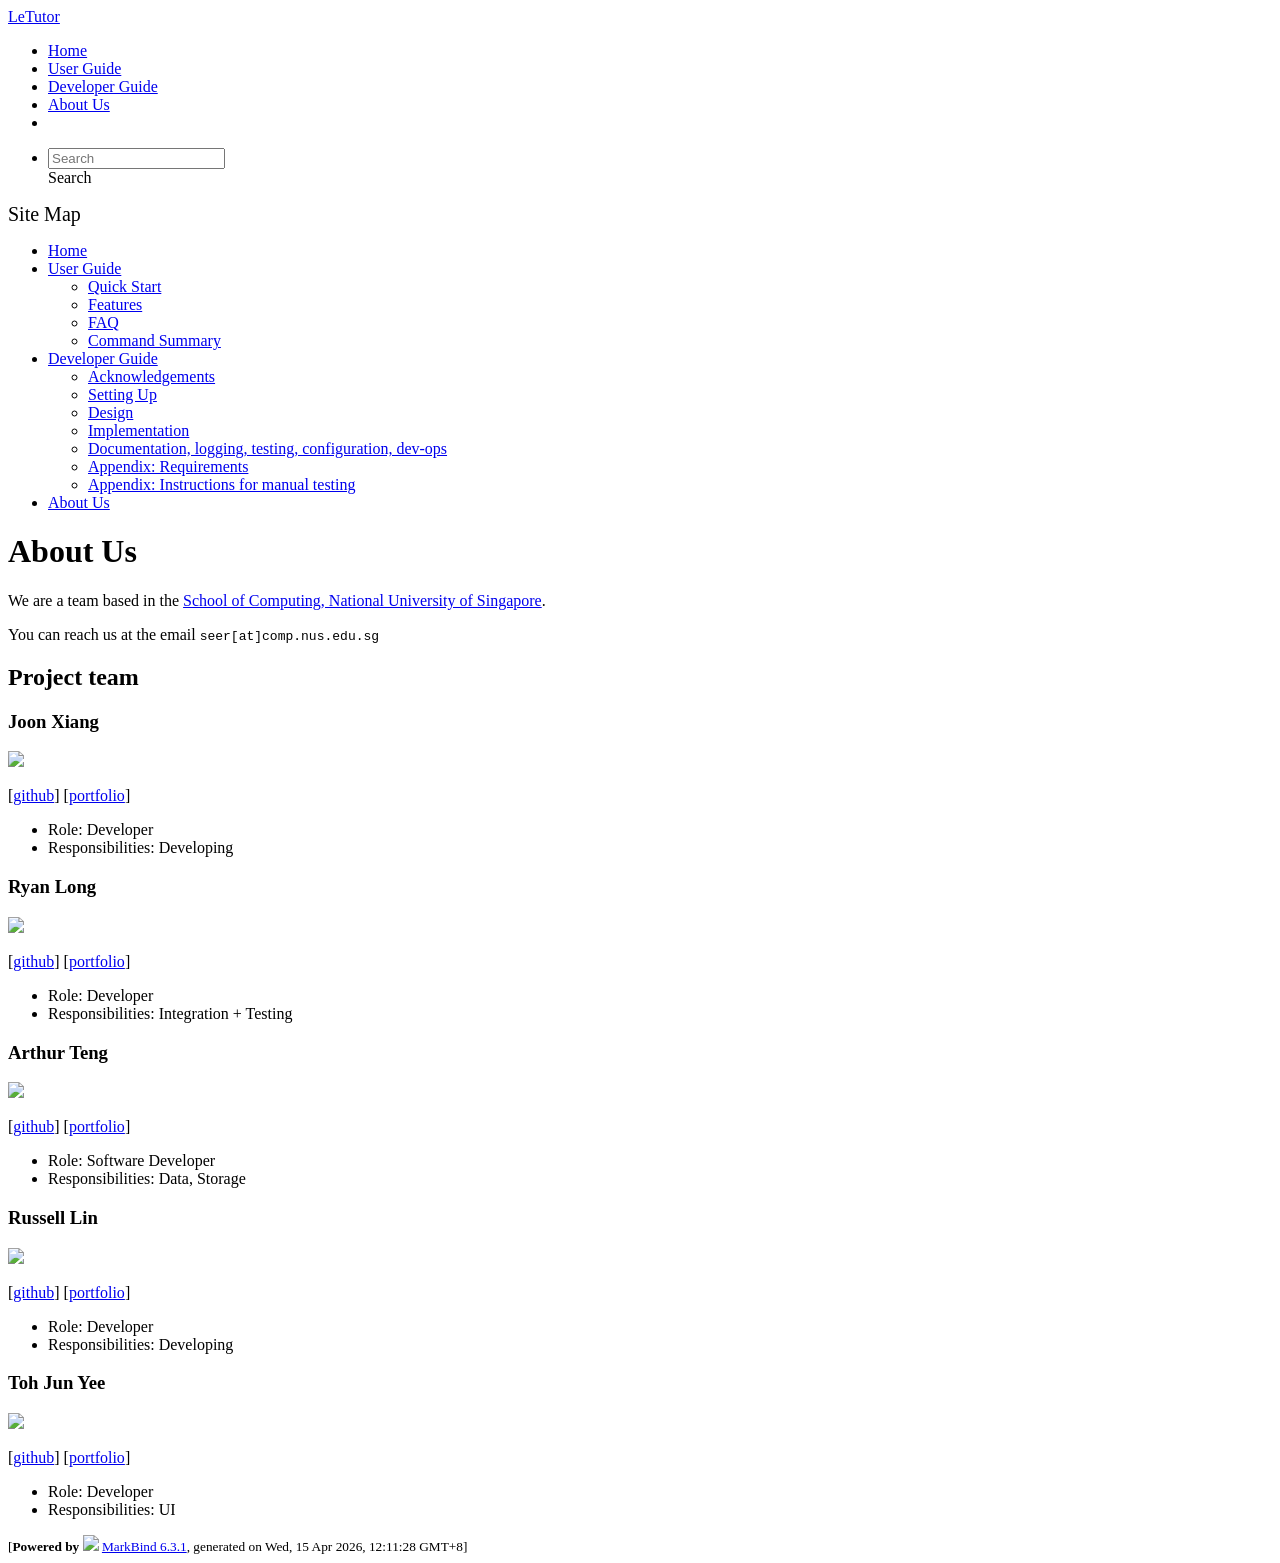
==== commit d05482ff: "deploy: b8a82ed166493cbf62e97cd74ed55cb99540a613" ====
--- a/AboutUs.html
+++ b/AboutUs.html
@@ -16,7 +16,7 @@
 [<a href="/tp/team/johndoe.html">portfolio</a>]</p> <ul><li>Role: Developer</li> <li>Responsibilities: Developing</li></ul> <h3 id="ryan-long">Ryan Long<a class="fa fa-anchor" href="#ryan-long" onclick="event.stopPropagation()"></a></h3> <img src="/tp/images/sehjinryan.png" width="200px"> <p>[<a href="http://github.com/sehjinryan">github</a>]
 [<a href="/tp/team/johndoe.html">portfolio</a>]</p> <ul><li>Role: Developer</li> <li>Responsibilities: Integration + Testing</li></ul> <h3 id="arthur-teng">Arthur Teng<a class="fa fa-anchor" href="#arthur-teng" onclick="event.stopPropagation()"></a></h3> <img src="/tp/images/archonward.png" width="200px"> <p>[<a href="http://github.com/archonward">github</a>] [<a href="/tp/team/johndoe.html">portfolio</a>]</p> <ul><li>Role: Software Developer</li> <li>Responsibilities: Data, Storage</li></ul> <h3 id="russell-lin">Russell Lin<a class="fa fa-anchor" href="#russell-lin" onclick="event.stopPropagation()"></a></h3> <img src="/tp/images/sillymursu.png" width="200px"> <p>[<a href="http://github.com/sillymursu">github</a>]
 [<a href="/tp/team/johndoe.html">portfolio</a>]</p> <ul><li>Role: Developer</li> <li>Responsibilities: Developing</li></ul> <h3 id="toh-jun-yee">Toh Jun Yee<a class="fa fa-anchor" href="#toh-jun-yee" onclick="event.stopPropagation()"></a></h3> <img src="/tp/images/desnen.png" width="200px"> <p>[<a href="http://github.com/desnen">github</a>]
-[<a href="/tp/team/johndoe.html">portfolio</a>]</p> <ul><li>Role: Developer</li> <li>Responsibilities: UI</li></ul></div> <nav id="page-nav" data-v-6b1b63d2><!--[--><div class="nav-component slim-scroll"></div><!--]--><!--v-if--></nav> <div class="scroll-top-button fa-lg d-print-none" style="display:none;bottom:2%;right:2%;position:fixed;" aria-hidden="true"><!--[--><i class="fas fa-arrow-circle-up"></i><!--]--></div></div> <footer><div class="text-center"><small>[<span><strong>Powered by</strong></span> <img src="https://markbind.org/favicon.ico" width="30"> <a href="https://markbind.org/">MarkBind 6.3.1</a>, generated on Wed, 15 Apr 2026, 10:45:50 GMT+8]</small></div></footer><!--]--></div>
+[<a href="/tp/team/johndoe.html">portfolio</a>]</p> <ul><li>Role: Developer</li> <li>Responsibilities: UI</li></ul></div> <nav id="page-nav" data-v-6b1b63d2><!--[--><div class="nav-component slim-scroll"></div><!--]--><!--v-if--></nav> <div class="scroll-top-button fa-lg d-print-none" style="display:none;bottom:2%;right:2%;position:fixed;" aria-hidden="true"><!--[--><i class="fas fa-arrow-circle-up"></i><!--]--></div></div> <footer><div class="text-center"><small>[<span><strong>Powered by</strong></span> <img src="https://markbind.org/favicon.ico" width="30"> <a href="https://markbind.org/">MarkBind 6.3.1</a>, generated on Wed, 15 Apr 2026, 12:11:28 GMT+8]</small></div></footer><!--]--></div>
 </body><script src="/tp/markbind/js/bootstrap-utility.min.js"></script>
 <script src="/tp/markbind/js/polyfill.min.js"></script>
 <script src="/tp/markbind/js/vue.global.prod.min.js"></script>
